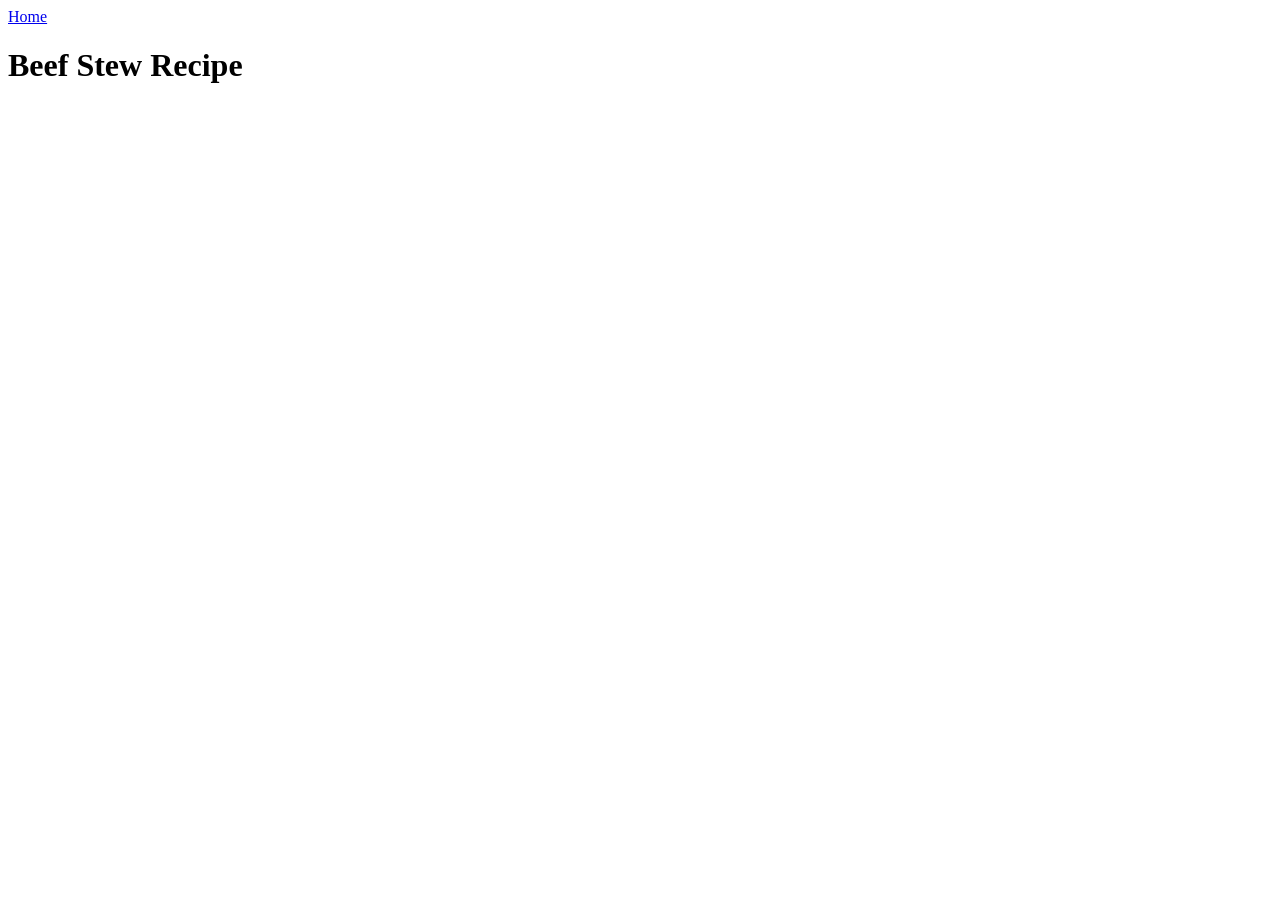
==== recipes/beef_stew.html @ 74e9a99e "Initial boilerplate is ready" ====
<!DOCTYPE html>
<html lang="en">
<head>
    <meta charset="UTF-8">
    <meta name="viewport" content="width=device-width, initial-scale=1.0">
    <title>Document</title>
</head>
<body>
    <a href="../index.html">Home</a>
    <h1>Beef Stew Recipe</h1>
    
</body>
</html>
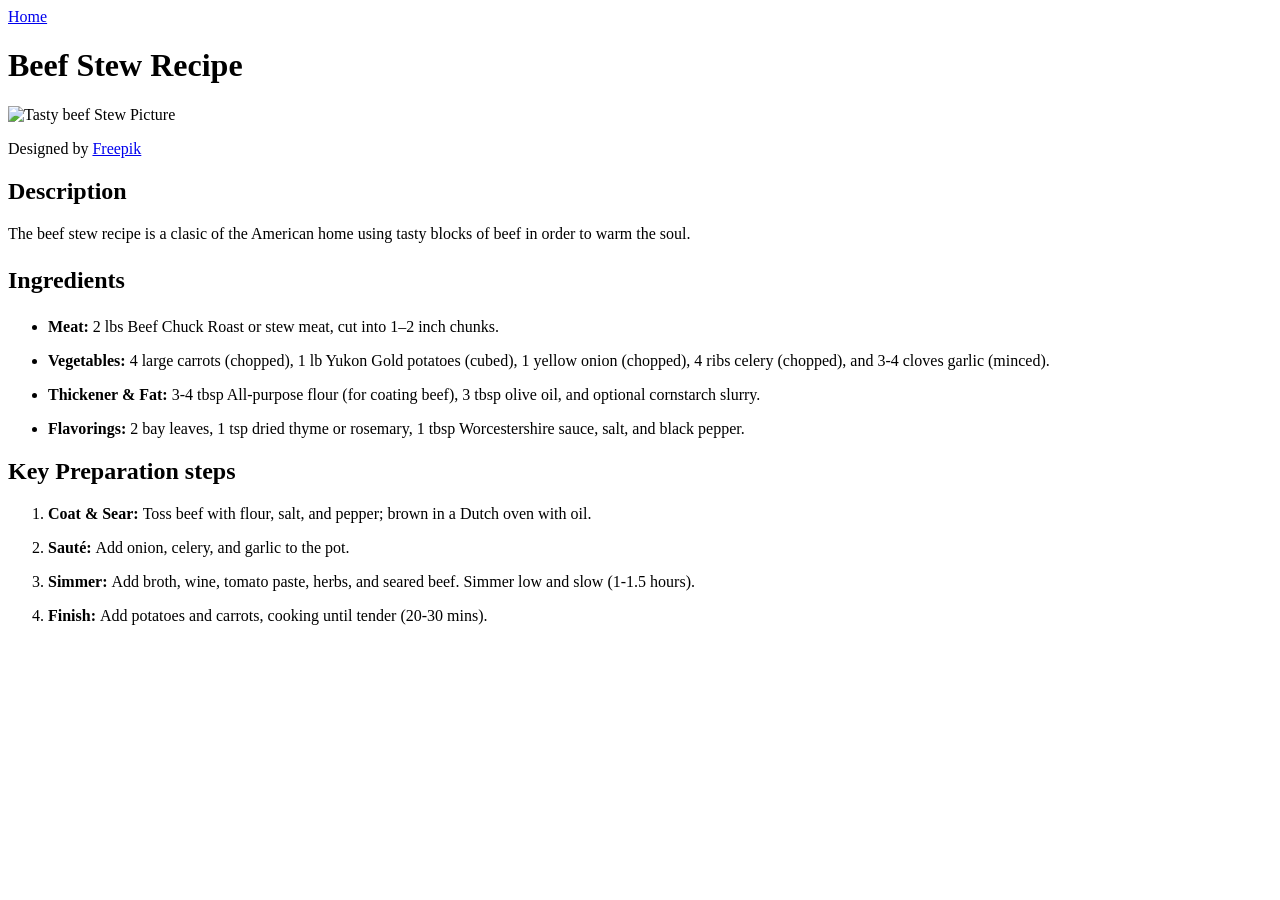
==== commit cfd273c1: "Finished the beef stew page" ====
--- a/recipes/beef_stew.html
+++ b/recipes/beef_stew.html
@@ -8,6 +8,85 @@
 <body>
     <a href="../index.html">Home</a>
     <h1>Beef Stew Recipe</h1>
-    
+    <img src="../assets/braised-beef-stew-rustic-crockery-bowl-generated-by-ai.jpg" alt="Tasty beef Stew Picture" height="600" width="600">
+    <p>Designed by <a href="https://www.freepik.com/app">Freepik</a></p>
+    <h2>
+        Description
+    </h2>
+    <p>
+        The beef stew recipe is a clasic of the American home using tasty blocks of beef in order to warm the soul.
+    </p>
+    <h2>
+        <p>Ingredients</p>
+       
+    </h2>
+    <p>
+         <ul>
+            <li>
+                <p>
+                    <strong>
+                        Meat: 
+                    </strong>
+                    2 lbs Beef Chuck Roast or stew meat, cut into 1–2 inch chunks.
+                </p>
+            </li>
+            <li>
+                <p><strong>Vegetables: </strong>4 large carrots (chopped), 1 lb Yukon Gold potatoes (cubed), 1 yellow onion (chopped), 4 ribs celery (chopped), and 3-4 cloves garlic (minced).</p>
+            </li>
+            <li>
+                <p>
+                    <strong>Thickener & Fat: </strong>
+                    3-4 tbsp All-purpose flour (for coating beef), 3 tbsp olive oil, and optional cornstarch slurry.
+
+                </p>
+            </li>
+            <li>
+                <p>
+                    <strong>
+                        Flavorings: 
+                    </strong>
+                    2 bay leaves, 1 tsp dried thyme or rosemary, 1 tbsp Worcestershire sauce, salt, and black pepper.
+                </p>
+            </li>
+        </ul>
+    </p>
+    <h2>
+        Key Preparation steps
+    </h2>
+    <ol>
+        <li>
+            <p>
+                <strong>
+                    Coat & Sear: 
+                </strong>
+                Toss beef with flour, salt, and pepper; brown in a Dutch oven with oil.
+
+            </p>
+        </li>
+        <li>
+            <p>
+                <strong>
+                    Sauté:
+                </strong>
+                Add onion, celery, and garlic to the pot.
+            </p>
+        </li>
+        <li>
+            <p>
+                <strong>
+                    Simmer:
+                </strong>
+                Add broth, wine, tomato paste, herbs, and seared beef. Simmer low and slow (1-1.5 hours).
+            </p>
+        </li>
+        <li>
+            <p>
+                <strong>
+                    Finish: 
+                </strong>
+                 Add potatoes and carrots, cooking until tender (20-30 mins). 
+            </p>
+        </li>
+    </ol>
 </body>
 </html>
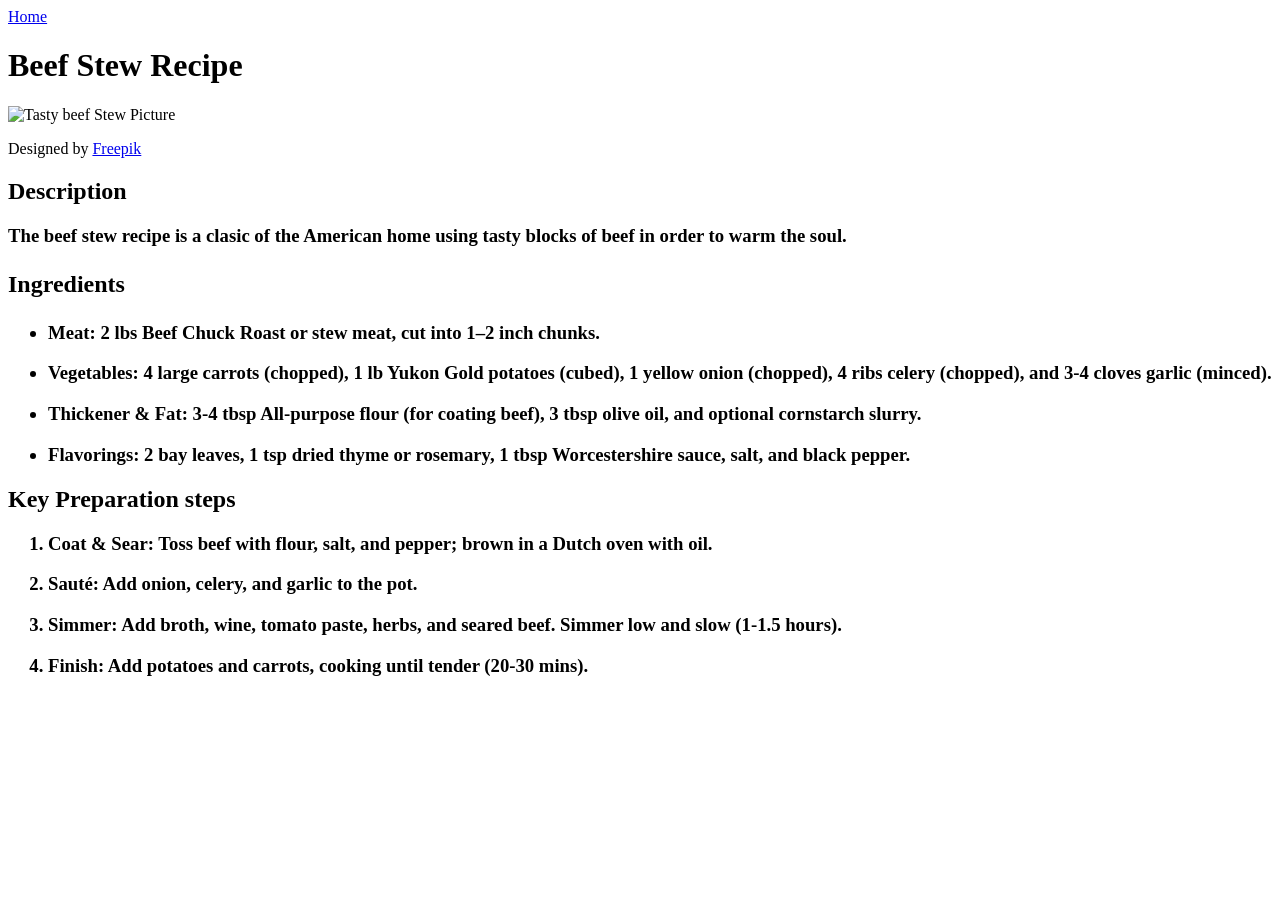
==== commit 89c2545c: "Fixed Readme" ====
--- a/recipes/beef_stew.html
+++ b/recipes/beef_stew.html
@@ -13,20 +13,23 @@
     <h2>
         Description
     </h2>
-    <p>
+    <h3>
+        <p>
         The beef stew recipe is a clasic of the American home using tasty blocks of beef in order to warm the soul.
-    </p>
+        </p>
+    </h3>
     <h2>
         <p>Ingredients</p>
        
     </h2>
     <p>
-         <ul>
+         <h3>
+            <ul>
             <li>
                 <p>
-                    <strong>
+                    
                         Meat: 
-                    </strong>
+                    
                     2 lbs Beef Chuck Roast or stew meat, cut into 1–2 inch chunks.
                 </p>
             </li>
@@ -49,10 +52,13 @@
                 </p>
             </li>
         </ul>
+        </h3>
     </p>
     <h2>
         Key Preparation steps
     </h2>
+    <h3>
+
     <ol>
         <li>
             <p>
@@ -88,5 +94,6 @@
             </p>
         </li>
     </ol>
+    </h3>
 </body>
 </html>
